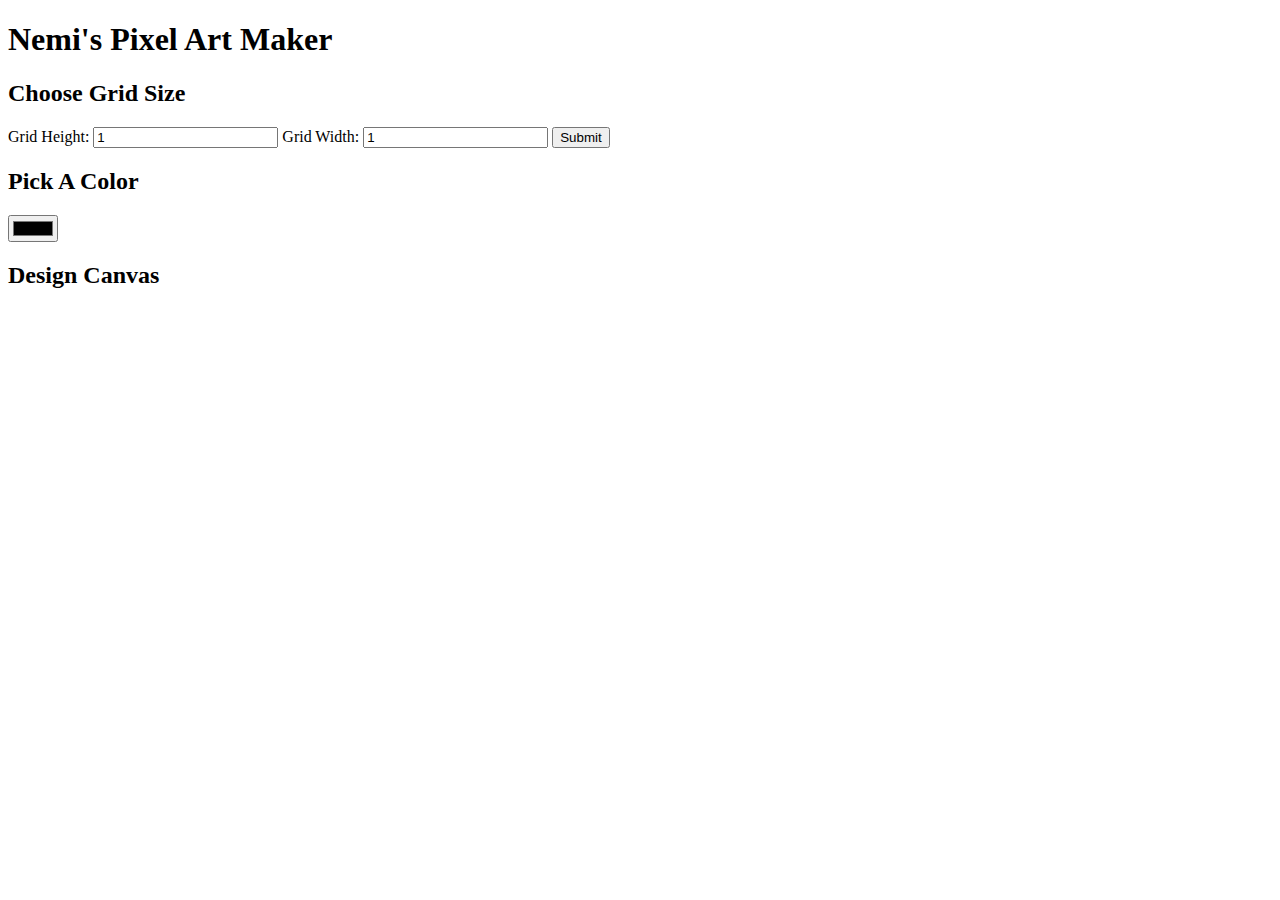
==== pixel.html @ 32fa6807 "first commit" ====
<!DOCTYPE html>
<html>

<head>
    <title>Pixel Art Maker!</title>
    <link href="https://fonts.googleapis.com/css?family=Frijole" rel="stylesheet">
    <link rel="stylesheet" href="styles.css">
</head>

<body>
    <h1> Nemi's Pixel Art Maker </h1>
    <div class="box">
        <h2>Choose Grid Size</h2>

        <form id="sizePicker">
            Grid Height:
            <input type="number" id="inputHeight" name="height" min="1" value="1"> Grid Width:
            <input type="number" id="inputWeight" name="width" min="1" value="1">
            <input type="submit">
        </form>

        <h2>Pick A Color</h2>
        <input type="color" id="colorPicker">

        <h2>Design Canvas</h2>
        <table id="pixelCanvas"> </table>
    </div>
    <script src="designs.js"></script>
</body>

</html>
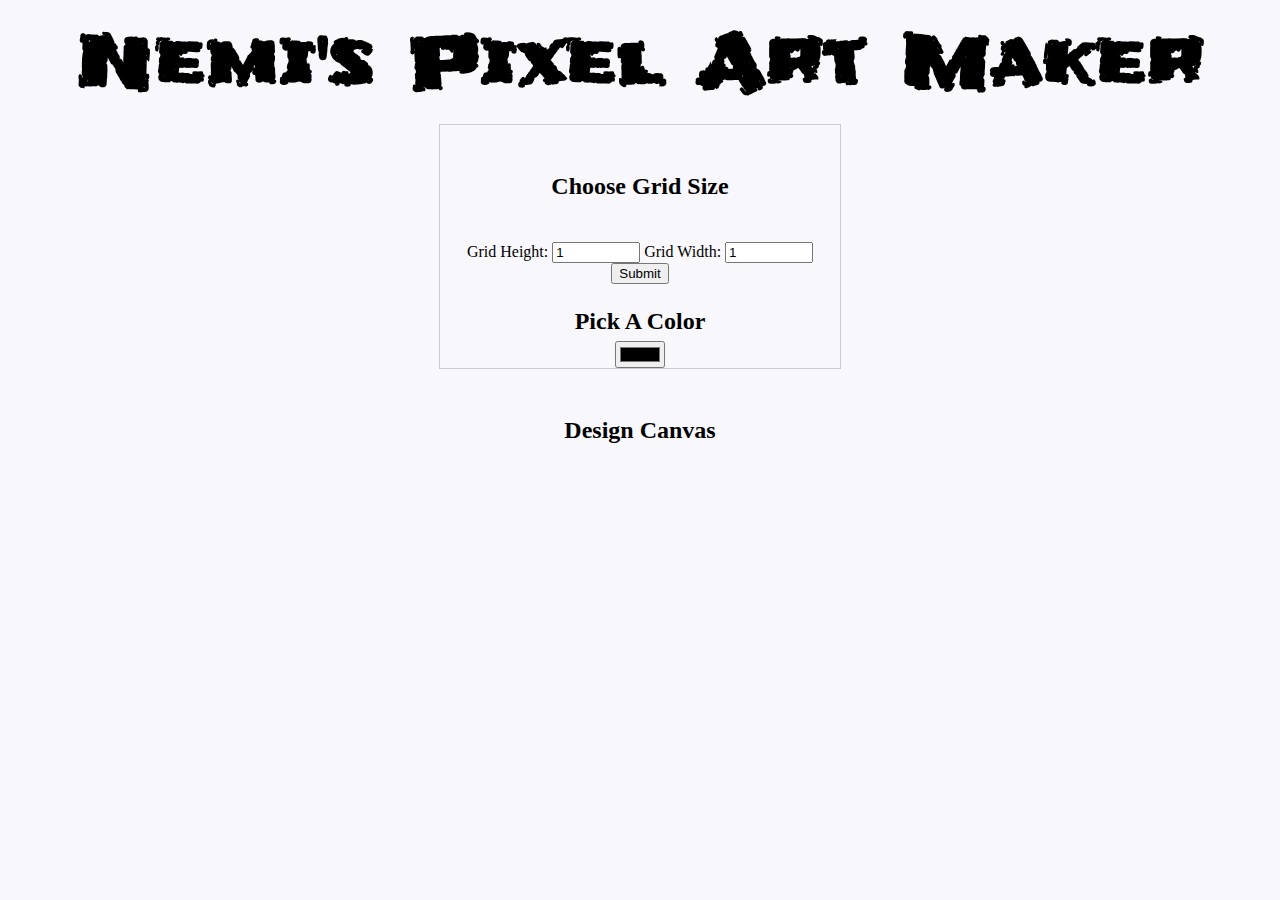
==== commit 36aafc9b: "Style box div" ====
--- a/pixel.html
+++ b/pixel.html
@@ -4,7 +4,7 @@
 <head>
     <title>Pixel Art Maker!</title>
     <link href="https://fonts.googleapis.com/css?family=Frijole" rel="stylesheet">
-    <link rel="stylesheet" href="styles.css">
+    <link rel="stylesheet" href="pixel.css">
 </head>
 
 <body>
@@ -15,17 +15,18 @@
         <form id="sizePicker">
             Grid Height:
             <input type="number" id="inputHeight" name="height" min="1" value="1"> Grid Width:
-            <input type="number" id="inputWeight" name="width" min="1" value="1">
+            <input type="number" id="inputWidth" name="width" min="1" value="1">
             <input type="submit">
         </form>
 
         <h2>Pick A Color</h2>
         <input type="color" id="colorPicker">
+    </div>
 
-        <h2>Design Canvas</h2>
-        <table id="pixelCanvas"> </table>
-    </div>
-    <script src="designs.js"></script>
+    <h2>Design Canvas</h2>
+    <table id="pixelCanvas"> </table>
+
+    <script src="pixel.js"></script>
 </body>
 
 </html>--- a/pixel.css
+++ b/pixel.css
@@ -0,0 +1,48 @@
+body {
+    text-align: center;
+    background: #f8f7fc;
+}
+
+h1 {
+    font-family: 'Frijole', cursive;
+    font-size: 70px;
+    margin: 0.2em;
+}
+.box{
+    border: 1px solid #ccc;
+    width: 400px;
+    margin: 0 auto;
+}
+
+h2 {
+    margin: 1em 0 0.25em;
+   
+}
+
+h2:first-of-type {
+    margin-top: 0.5em;
+    padding: 1.5em;
+}
+
+table,
+tr,
+td {
+    border: 1px solid black;
+}
+
+table {
+    border-collapse: collapse;
+    margin: 0 auto;
+}
+
+tr {
+    height: 20px;
+}
+
+td {
+    width: 20px;
+}
+
+input[type=number] {
+    width: 6em;
+}
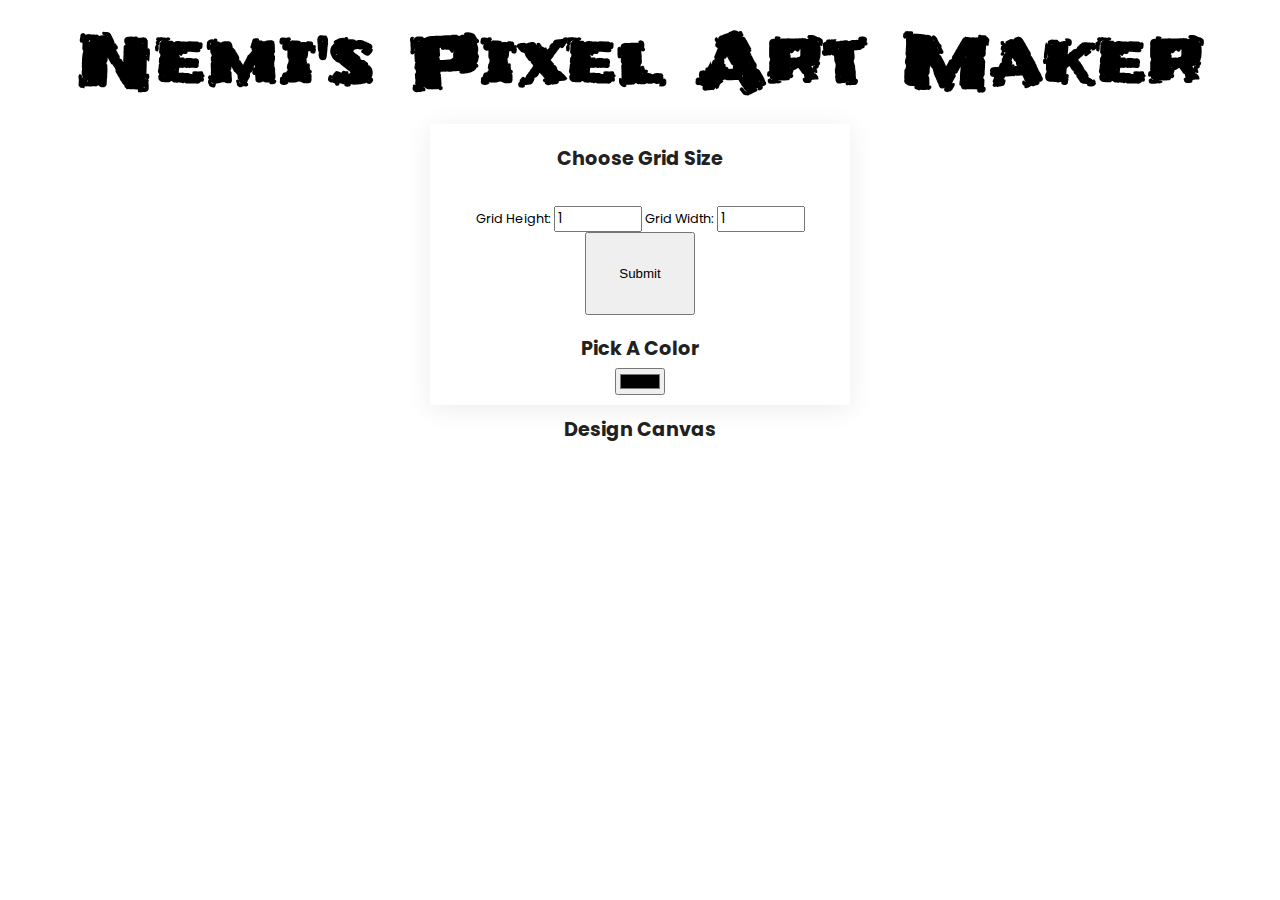
==== commit 5c240322: "Style box div and inputs" ====
--- a/pixel.html
+++ b/pixel.html
@@ -4,6 +4,7 @@
 <head>
     <title>Pixel Art Maker!</title>
     <link href="https://fonts.googleapis.com/css?family=Frijole" rel="stylesheet">
+    <link href="https://fonts.googleapis.com/css?family=Poppins:400,500" rel="stylesheet">
     <link rel="stylesheet" href="pixel.css">
 </head>
 
--- a/pixel.css
+++ b/pixel.css
@@ -1,6 +1,5 @@
 body {
     text-align: center;
-    background: #f8f7fc;
 }
 
 h1 {
@@ -9,19 +8,25 @@
     margin: 0.2em;
 }
 .box{
-    border: 1px solid #ccc;
     width: 400px;
     margin: 0 auto;
+    background: rgba(236, 236, 253, 0);
+    box-shadow: hsla(0, 0%, 0%, 0.08) 0px 4px 25px;
+    padding: 10px;
+    /* box-shadow:  inset 5em 1em gold; */
 }
 
 h2 {
     margin: 1em 0 0.25em;
+    font-family: 'Poppins', 'sans-serif';
+    color: #212121;
+    font-size: 1.2rem;
    
 }
 
 h2:first-of-type {
     margin-top: 0.5em;
-    padding: 1.5em;
+    padding-bottom: 1.5em;
 }
 
 table,
@@ -42,7 +47,23 @@
 td {
     width: 20px;
 }
+#sizePicker{
+    font-family: 'Poppins', 'sans-serif';
+    font-weight: 400;
+    font-size: 0.8rem;
 
+}
 input[type=number] {
     width: 6em;
+    font-family: 'Poppins', 'sans-serif';
+    font-weight: 400; 
 }
+input[type=number]:focus{
+    border: 2px solid #1f0a82;
+    outline: none;
+    
+}
+
+input[type=submit]{
+    padding: 2rem;
+}
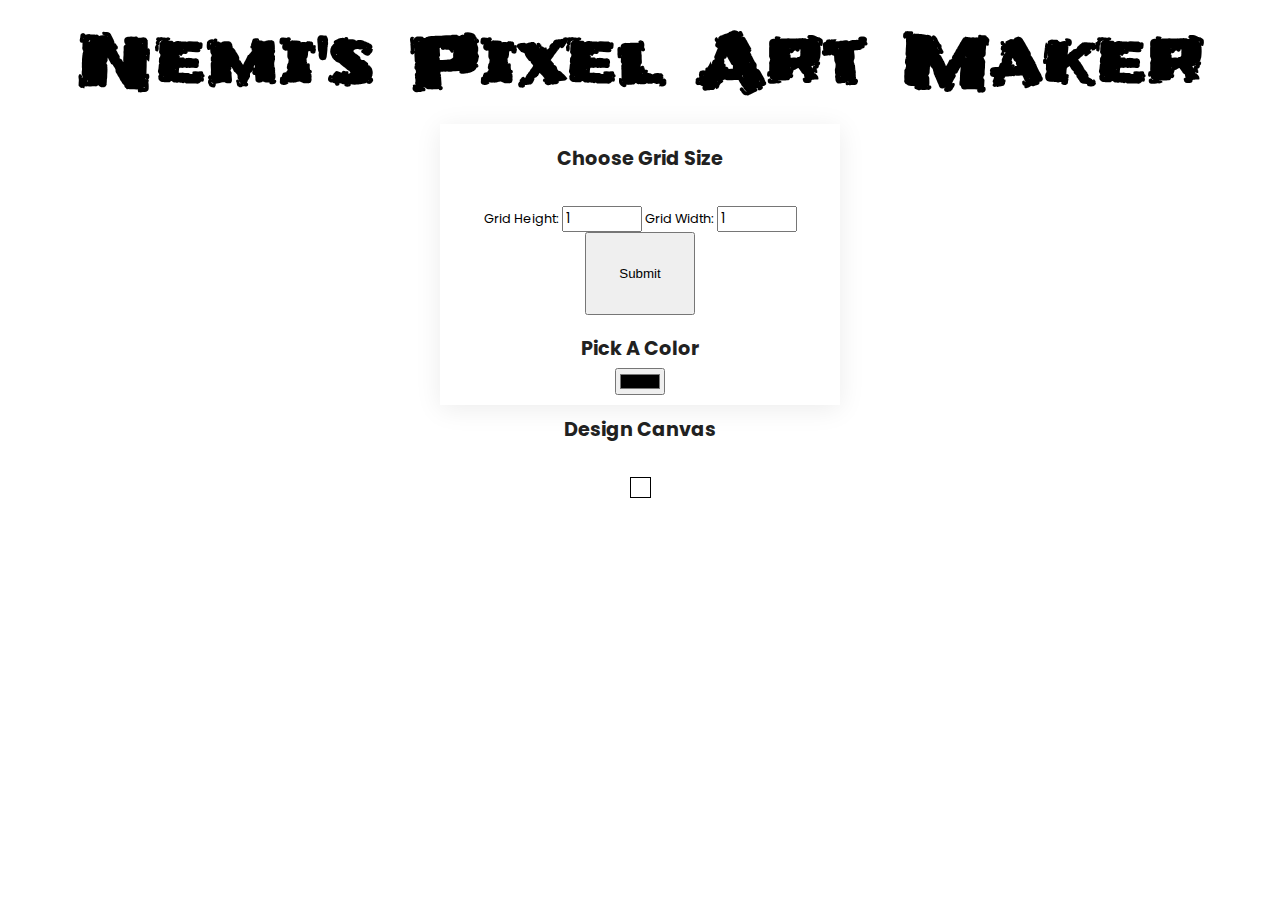
==== commit db0136f1: "Add jquery cdn" ====
--- a/pixel.html
+++ b/pixel.html
@@ -25,8 +25,12 @@
     </div>
 
     <h2>Design Canvas</h2>
-    <table id="pixelCanvas"> </table>
-
+    <table id="pixelCanvas">
+        <tr>
+            <td></td>
+        </tr>
+    </table>
+    <script src="https://ajax.googleapis.com/ajax/libs/jquery/3.3.1/jquery.min.js"></script>
     <script src="pixel.js"></script>
 </body>
 
--- a/pixel.css
+++ b/pixel.css
@@ -1,3 +1,9 @@
+html{
+    box-sizing: border-box;  
+}
+*, *:before, *:after{
+    box-sizing: border-box;
+}
 body {
     text-align: center;
 }
